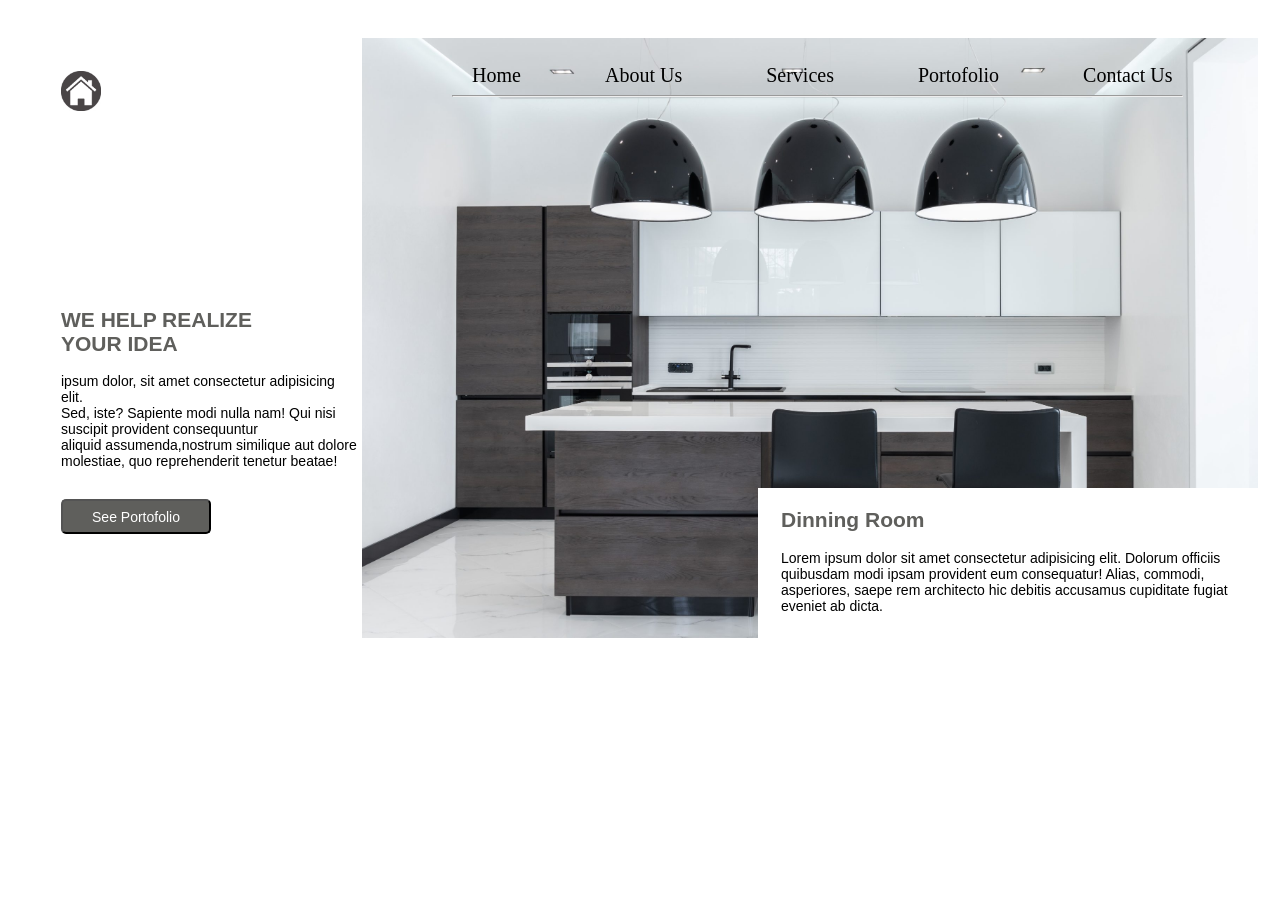
==== index.html @ f838c588 "marquettes" ====
<!DOCTYPE html>
<html>
    <head>
        <meta charset="utf_8">
        <link rel="stylesheet" href= "styl_test.css">
    </head>
    <body>
        <div class="container">
            <div class="left">
                <table><tr><td>
                    <div class="home">
                        <a href=""><img src="images/homes.jpg" width="40px" height="40px"/></a>
                    </div>

                    <div class="log">
                    <h2>WE HELP REALIZE<br/> YOUR IDEA</h2>
                    ipsum dolor, sit amet consectetur adipisicing elit.<br/> Sed, iste?
                    Sapiente modi nulla nam! Qui nisi suscipit provident consequuntur<br/> aliquid assumenda,nostrum similique aut dolore molestiae, quo reprehenderit tenetur beatae!
                    </div>

                    <div class="input"><input type="Submit" value="See Portofolio"/></div>
                </td></tr></table>
            </div>

            <div class="right">
                <nav class="nav">
                    <ul>
                        <li><a href="">Home</a></li>
                        <li><a href="">About Us</a></li>
                        <li><a href="">Services</a></li>
                        <li><a href="">Portofolio</a></li>
                        <li><a href="">Contact Us</a></li>
                        <hr style="4">
                    </ul>
                </nav>
                <div class="bas">
                    <table><tr><td>
                        <h2>Dinning Room</h2>
                        Lorem ipsum dolor sit amet consectetur adipisicing elit. Dolorum officiis quibusdam modi ipsam provident eum consequatur!
                        Alias, commodi, asperiores, saepe rem architecto hic debitis accusamus cupiditate fugiat eveniet ab dicta.
                    </td></tr></table>
                </div>
            </div>
        </div>
    </body>
</html>
---- styl_test.css ----
body{
    width: 100%;
}
.container{
    display: flex;
}
.container .right{
    background-image: url("images/background.jpg");
    width: 130%;
    height: 600px;
    background-size: cover;
    display: flex;
    position: relative;
    margin: 30px;
    margin-left: 0px;
}
.container .left{
    margin-left: 30px;
    font-family: Verdana, Geneva, Tahoma, sans-serif;
    font-size: 14px;
    background-color: white;
    margin: 30px;
    margin-right: 0px;
}
.left .log{
    margin-top: 12rem;
}
input[type="submit"]{
    position: absolute;
    margin-top: 30px;
    background-color: rgb(95, 95, 92);
    width: 150px;
    height: 35px;
    color: white;
    cursor: pointer;
    font-size: 14px;
    border-radius: 5px;
}
.right .bas{
    background-color: white;
    position: absolute;
    bottom: 0;
    right: 0;
    height: 150px;
    width: 500px;
    font-size: 14px;
    font-family: Verdana, Geneva, Tahoma, sans-serif;
}
.right .nav ul li{
    display: inline-block;
    justify-content: space-between;
    margin: 10px;
    margin-left: 70px;
}
hr{
    margin-left: 50px;
    margin-top: -2px;
}
a{
    text-decoration: none;
    font-size: 20px;
    color: black;
}
.home{
    margin-top: 30px;
}
.log h2{
    color: rgb(95, 95, 92);
}
.right h2{
    color: rgb(95, 95, 92);
}
table{
    margin-left: 20px;
}
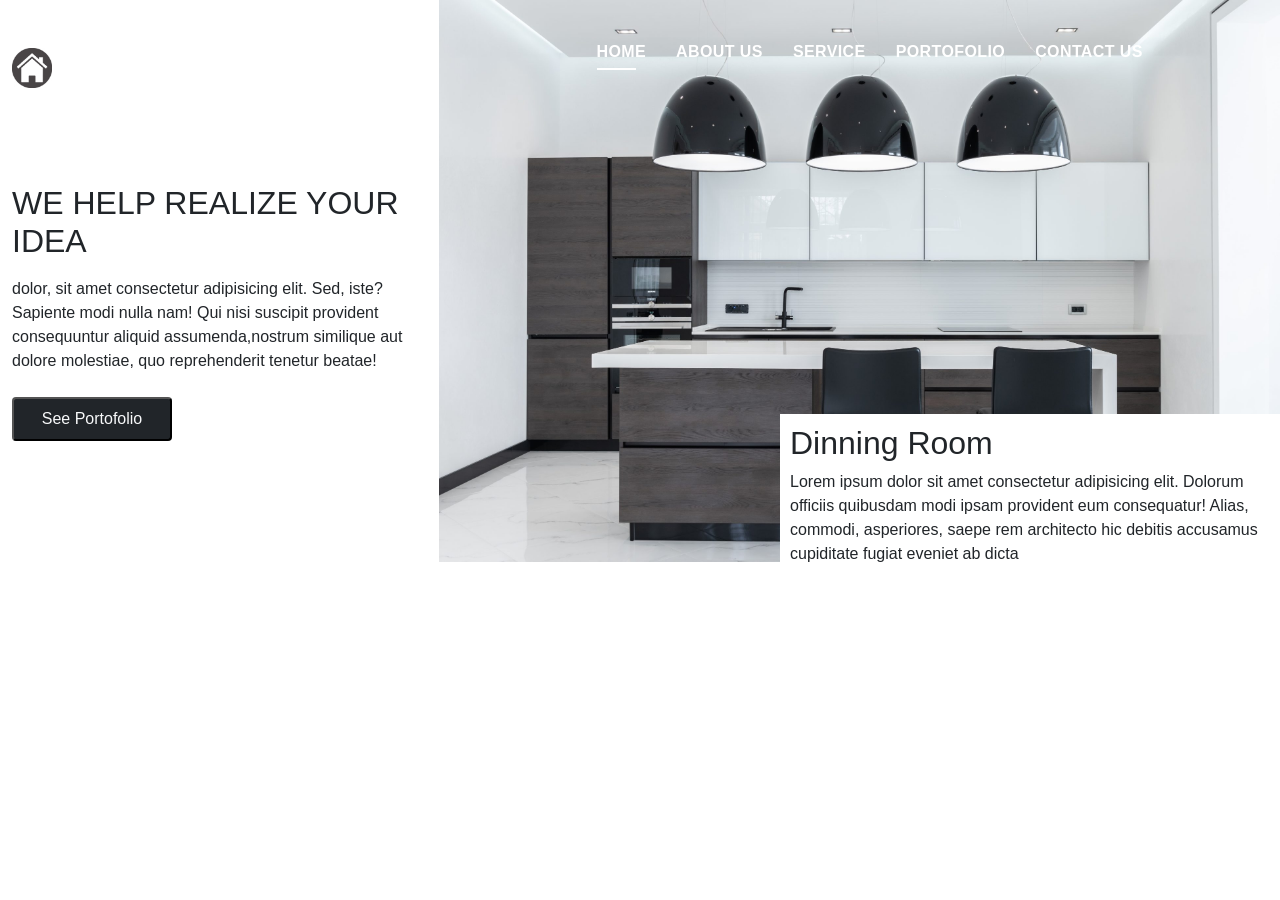
==== commit c65bb7c6: "marquette1" ====
--- a/index.html
+++ b/index.html
@@ -1,46 +1,55 @@
 <!DOCTYPE html>
-<html>
-    <head>
-        <meta charset="utf_8">
-        <link rel="stylesheet" href= "styl_test.css">
-    </head>
-    <body>
-        <div class="container">
-            <div class="left">
-                <table><tr><td>
-                    <div class="home">
+<html lang="en">
+<head>
+    <meta charset="UTF-8">
+    <meta http-equiv="X-UA-Compatible" content="IE=edge">
+    <meta name="viewport" content="width=device-width, initial-scale=1.0">
+    <link rel="stylesheet" href="css/bootstrap.min.css">
+    <link rel="stylesheet" href="style.css">
+    <title>marquette1</title>
+</head>
+<body>
+   <div class="container-fluid">
+       <div class="row">
+           <div class="col-lg-4 col-xxl-4 col-xl-4 col-md-12 col-sm-12">
+                <div class="home mb-5 mt-5">
                         <a href=""><img src="images/homes.jpg" width="40px" height="40px"/></a>
-                    </div>
-
-                    <div class="log">
-                    <h2>WE HELP REALIZE<br/> YOUR IDEA</h2>
-                    ipsum dolor, sit amet consectetur adipisicing elit.<br/> Sed, iste?
-                    Sapiente modi nulla nam! Qui nisi suscipit provident consequuntur<br/> aliquid assumenda,nostrum similique aut dolore molestiae, quo reprehenderit tenetur beatae!
-                    </div>
-
-                    <div class="input"><input type="Submit" value="See Portofolio"/></div>
-                </td></tr></table>
-            </div>
-
-            <div class="right">
-                <nav class="nav">
-                    <ul>
-                        <li><a href="">Home</a></li>
-                        <li><a href="">About Us</a></li>
-                        <li><a href="">Services</a></li>
-                        <li><a href="">Portofolio</a></li>
-                        <li><a href="">Contact Us</a></li>
-                        <hr style="4">
-                    </ul>
-                </nav>
-                <div class="bas">
-                    <table><tr><td>
-                        <h2>Dinning Room</h2>
-                        Lorem ipsum dolor sit amet consectetur adipisicing elit. Dolorum officiis quibusdam modi ipsam provident eum consequatur!
-                        Alias, commodi, asperiores, saepe rem architecto hic debitis accusamus cupiditate fugiat eveniet ab dicta.
-                    </td></tr></table>
                 </div>
-            </div>
-        </div>
-    </body>
+                <div class="log pt-5 mb-4 text-idea">
+                        <h2>WE HELP REALIZE YOUR IDEA</h2>
+                        <p class="mt-3">
+                            dolor, sit amet consectetur adipisicing elit. Sed, iste?
+                            Sapiente modi nulla nam! Qui nisi suscipit provident consequuntur
+                            aliquid assumenda,nostrum similique aut dolore molestiae, 
+                            quo reprehenderit tenetur beatae!</p>
+                </div>
+                <button class="bg-dark text-light rounded p-2 mb-5" style="width: 10rem;" type="Submit" value="">See Portofolio</button>
+           </div>
+           <div class="col-lg-8 col-xxl-8 col-xl-8 col-md-12 col-sm-12">
+             <div class="">
+                <div class="img position-absolute" style="margin: 0;">
+                    <img src="images/background.jpg" class="img-fluid" alt="">
+                </div>
+               <div class="navbar">
+                   <ul>
+                       <li><a class="nav-link scrollto active" href="">Home</a></li>
+                       <li><a class="nav-link scrollto " href="">About Us</a></li>
+                       <li><a class="nav-link scrollto " href="">Service</a></li>
+                       <li><a class="nav-link scrollto " href="">Portofolio</a></li>
+                       <li><a class="nav-link scrollto " href="">Contact Us</a></li>
+                   </ul>
+               </div>
+               <div class="room position-absolute" >
+                   <h2> Dinning Room</h2>
+                   <p>Lorem ipsum dolor sit amet consectetur adipisicing elit. Dolorum 
+                    officiis quibusdam modi ipsam provident eum consequatur! Alias, 
+                    commodi, asperiores, saepe rem architecto hic debitis accusamus 
+                    cupiditate fugiat eveniet ab dicta</p>
+               </div>
+             </div>
+           </div>
+       </div>
+   </div> 
+   <script src="https://cdn.jsdelivr.net/npm/bootstrap@5.1.2/dist/js/bootstrap.bundle.min.js" integrity="sha384-kQtW33rZJAHjgefvhyyzcGF3C5TFyBQBA13V1RKPf4uH+bwyzQxZ6CmMZHmNBEfJ" crossorigin="anonymous"></script>  
+</body>
 </html>
--- a/style.css
+++ b/style.css
@@ -0,0 +1,113 @@
+body{
+  font-family: sans-serif;
+}
+.navbar {
+    position: absolute;
+    padding: 30px 10rem;
+    width: 0;
+  }
+.navbar ul {
+    margin: 0;
+    padding: 0;
+    display: flex;
+    list-style: none;
+    align-items: center;
+  }
+.navbar > ul > li {
+    white-space: nowrap;
+    padding: 10px 0 10px 30px;
+  }
+.navbar a, .navbar a:focus {
+    display: flex;
+    align-items: center;
+    justify-content: space-between;
+    color: #fff;
+    font-size: 16px;
+    font-weight: 600;
+    padding: 0;
+    white-space: nowrap;
+    transition: 0.3s;
+    letter-spacing: 0.4px;
+    position: relative;
+    text-transform: uppercase;
+  }
+  .navbar > ul > li > a:before {
+    content: "";
+    position: absolute;
+    width: 100%;
+    height: 2px;
+    bottom: -6px;
+    left: 0;
+    width: 0;
+    background-color: #fff;
+    visibility: hidden;
+    transition: all 0.3s ease-in-out 0s;
+  }
+  .navbar a:hover:before, .navbar li:hover > a:before, .navbar .active:before {
+    visibility: visible;
+    width: 80%;
+  }
+  .navbar a:hover, .navbar .active, .navbar .active:focus, .navbar li:hover > a {
+    color: #fff;
+  }
+
+.nav a i, .nav a:focus i {
+    font-size: 12px;
+    line-height: 0;
+    margin-left: 5px;
+}
+a{
+  text-decoration: none;
+}
+.room{
+  height: 150px;
+  width: 500px;
+  bottom: 0;
+  right: 0;
+  background-color: #fff;
+  padding: 10px;
+}
+@media (min-width: 1024px){
+  .room{
+    top: 19rem;
+  }
+  .navbar{
+    justify-content: center;
+    margin-left: 10rem;
+  } 
+}
+@media (min-width: 1280px){
+  .room{
+    top: 25.85rem;
+  }
+  .navbar{
+    margin-left: 16rem;
+  } 
+}
+
+@media (max-width: 768px){
+  .room{
+    top: 48.50rem;
+  }
+  .navbar{
+    display: none;
+  }
+}
+
+@media (max-width: 425px){
+  .room{
+    width: 100%;
+    /* border: 1px solid; */
+    margin-top: -5rem;
+  } 
+}
+@media (max-width: 540px){
+  .room{
+    width: 100%;
+    margin-top: -4rem;
+  } 
+}
+
+
+
+
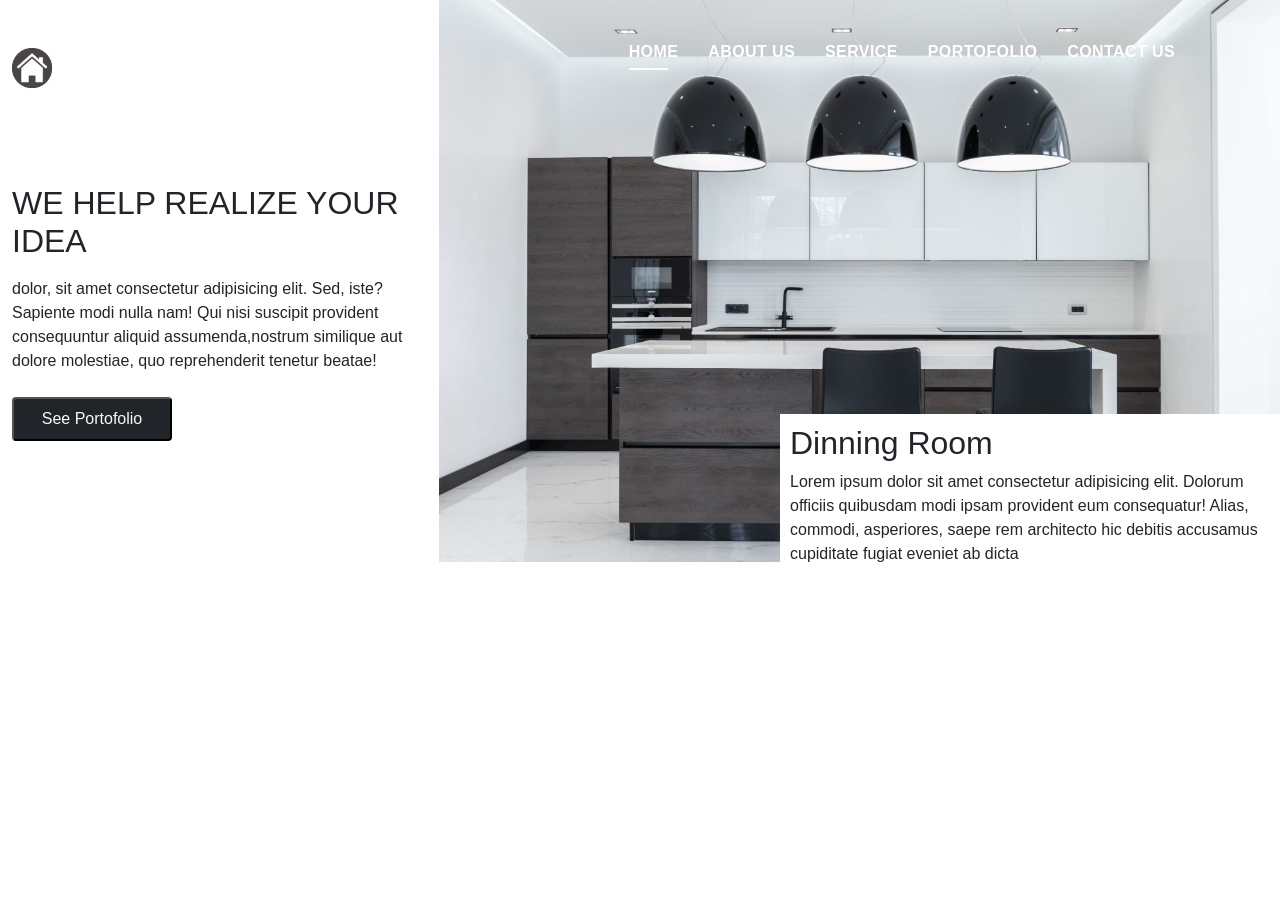
==== commit 69f28bd1: "marquette1" ====
--- a/index.html
+++ b/index.html
@@ -12,9 +12,50 @@
    <div class="container-fluid">
        <div class="row">
            <div class="col-lg-4 col-xxl-4 col-xl-4 col-md-12 col-sm-12">
+              <header class="d-flex" id="header">
                 <div class="home mb-5 mt-5">
                         <a href=""><img src="images/homes.jpg" width="40px" height="40px"/></a>
                 </div>
+
+                <nav class="navbars navbars-light bg-light fixed-top menu-mobile pt-3 pb-2">
+                    <div class="container-fluid">
+                      <a class="navbar-brand" href="#"><img src="images/homes.jpg" width="40px" height="40px"/></a>
+                      <button class="navbar-toggler float-end" type="button" data-bs-toggle="offcanvas" data-bs-target="#offcanvasNavbar" aria-controls="offcanvasNavbar">
+                        <img src="images/téléchargement.png" alt="" width="24px">
+                      </button>
+            
+                      <div class="offcanvas offcanvas-end" tabindex="-1" id="offcanvasNavbar" aria-labelledby="offcanvasNavbarLabel">
+                       
+                        <div class="offcanvas-header">
+                          <h5 class="offcanvas-title" id="offcanvasNavbarLabel"></h5>
+                          <button type="button" class="btn-close text-reset" data-bs-dismiss="offcanvas" aria-label="Close"></button>
+                        </div>
+            
+                        <div class="offcanvas-body">
+            
+                          <ul class="navbar-nav justify-content-end flex-grow-1 pe-3">
+                            <li class="nav-item">
+                              <a class="nav-link active" aria-current="page" href="#">Home</a>
+                            </li>
+                            <li class="nav-item">
+                              <a class="nav-link" href="#">About Us</a>
+                            </li>
+                            <li class="nav-item">
+                              <a class="nav-link" href="#">Service</a>
+                            </li>
+                            <li class="nav-item">
+                              <a class="nav-link" href="#">Portofolio</a>
+                            </li>
+                            <li class="nav-item">
+                              <a class="nav-link" href="#">Contact Us</a>
+                            </li>
+                          </ul>
+                        </div>
+                      </div>
+                    </div>
+                  </nav>
+              </header>
+        
                 <div class="log pt-5 mb-4 text-idea">
                         <h2>WE HELP REALIZE YOUR IDEA</h2>
                         <p class="mt-3">
--- a/style.css
+++ b/style.css
@@ -59,15 +59,34 @@
 a{
   text-decoration: none;
 }
+.nav-item .nav-link{
+  color: black;
+}
 .room{
   height: 150px;
   width: 500px;
-  bottom: 0;
+  top: 73%;
   right: 0;
   background-color: #fff;
   padding: 10px;
 }
-@media (min-width: 1024px){
+@media (min-width: 767.98px){
+  .menu-mobile{
+    display: none;
+  }
+}
+@media (max-width: 1280px){
+  .room{
+    top: 25.85rem;
+  }
+}
+@media (max-width: 1280px){
+  .room{
+    top: 25.85rem;
+  }
+}
+
+@media (max-width: 1024px){
   .room{
     top: 19rem;
   }
@@ -76,29 +95,29 @@
     margin-left: 10rem;
   } 
 }
-@media (min-width: 1280px){
-  .room{
-    top: 25.85rem;
-  }
-  .navbar{
-    margin-left: 16rem;
-  } 
-}
 
 @media (max-width: 768px){
+  .menu-mobile{
+    display: block;
+  }
   .room{
-    top: 48.50rem;
+    top: 45rem;
   }
   .navbar{
     display: none;
+  }
+  .home{
+    display: none;
+  }
+  .text-idea{
+    margin-top: 10%;
   }
 }
 
 @media (max-width: 425px){
   .room{
-    width: 100%;
     /* border: 1px solid; */
-    margin-top: -5rem;
+  top: 43rem;
   } 
 }
 @media (max-width: 540px){
